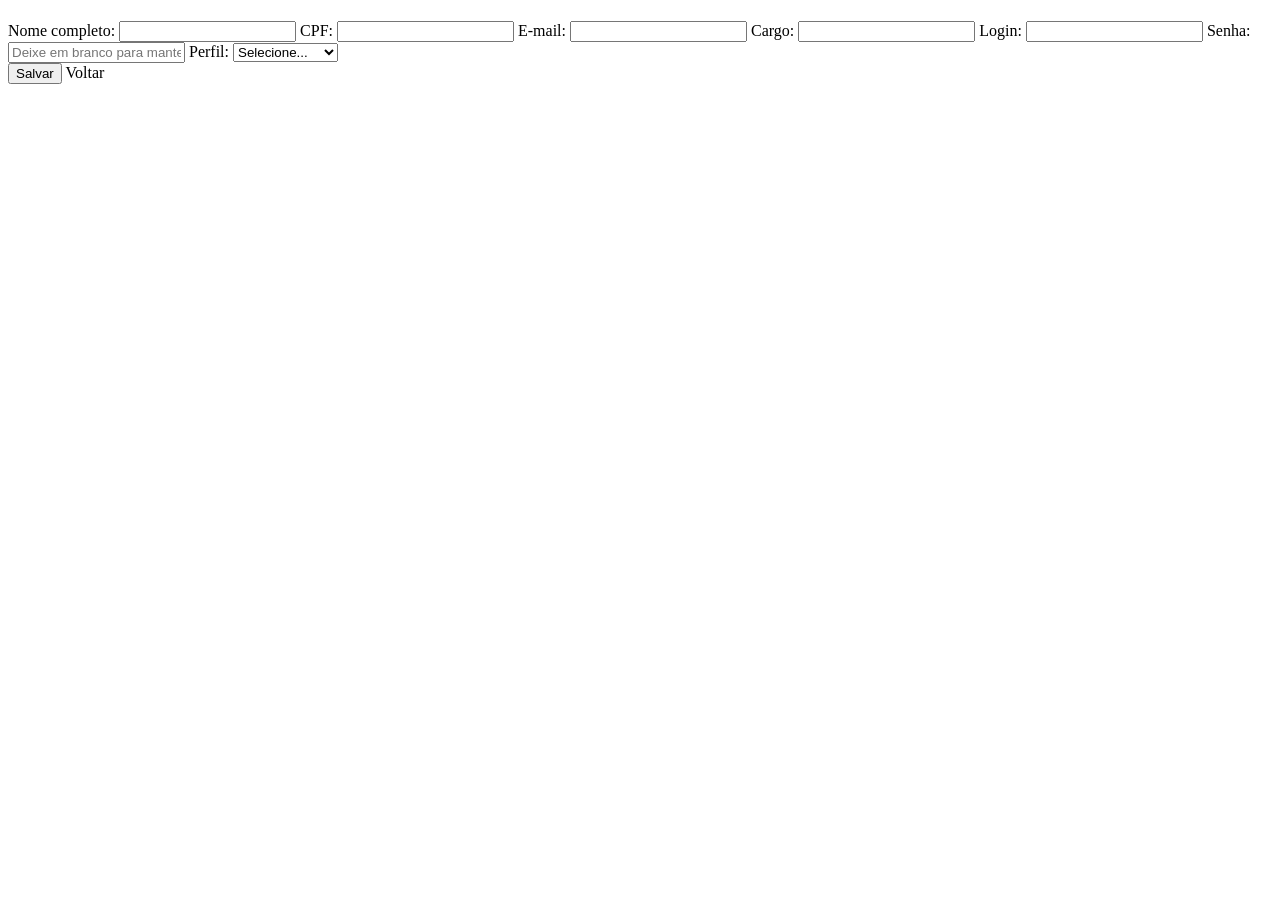
==== src/main/resources/templates/user/form.html @ 182b609c "Create user" ====
<!doctype html>
<html xmlns:th="http://www.thymeleaf.org">
<head>
    <meta charset="utf-8">
    <title>Usuário</title>
    <link rel="stylesheet" th:href="@{/css/style.css}">
</head>
<body>
    <h1 th:text="${user.id} != null ? 'Editar Usuário' : 'Novo Usuário'"></h1>
    <form th:action="${user.id} != null ? @{'/user/' + ${user.id}} : @{/user}" method="post" th:object="${user}">
        <label>Nome completo:
            <input type="text" id="name" name="name" th:field="*{name}" required />
            <span th:if="${#fields.hasErrors('name')}" th:errors="*{name}"></span>
        </label>
        <label>CPF:
            <input type="text" id="cpf" name="cpf" th:field="*{cpf}" maxlength="14" required />
            <span th:if="${#fields.hasErrors('cpf')}" th:errors="*{cpf}"></span>
        </label>
        <label>E-mail:
            <input type="email" id="email" name="email" th:field="*{email}" required />
            <span th:if="${#fields.hasErrors('email')}" th:errors="*{email}"></span>
        </label>
        <label>Cargo:
            <input type="text" id="role" name="role" th:field="*{role}" required />
            <span th:if="${#fields.hasErrors('role')}" th:errors="*{role}"></span>
        </label>
        <label>Login:
            <input type="text" id="login" name="login" th:field="*{login}" required />
            <span th:if="${#fields.hasErrors('login')}" th:errors="*{login}"></span>
        </label>
        <label>Senha:
            <input type="password" id="password" name="password" th:field="*{password}" required placeholder="Deixe em branco para manter a senha" />
            <span th:if="${#fields.hasErrors('password')}" th:errors="*{password}"></span>
        </label>
        <label>Perfil:
            <select th:field="*{profile}">
                <option value="" disabled selected>Selecione...</option>
                <option value="Administrador">Administrador</option>
                <option value="Gerente">Gerente</option>
                <option value="Colaborador">Colaborador</option>
            </select>
            <span th:if="${#fields.hasErrors('profile')}" th:errors="*{profile}"></span>
        </label>
        <div>
            <button type="submit">Salvar</button>
            <a th:href="@{/user}">Voltar</a>
        </div>
    </form>

    <script>
        document.getElementById("cpf")?.addEventListener("input", function (e) {
            let v = e.target.value.replace(/\D/g, "");
            v = v.replace(/(\d{3})(\d)/, "$1.$2");
            v = v.replace(/(\d{3})(\d)/, "$1.$2");
            v = v.replace(/(\d{3})(\d{1,2})$/, "$1-$2");
            e.target.value = v;
        });
    </script>
</body>
</html>
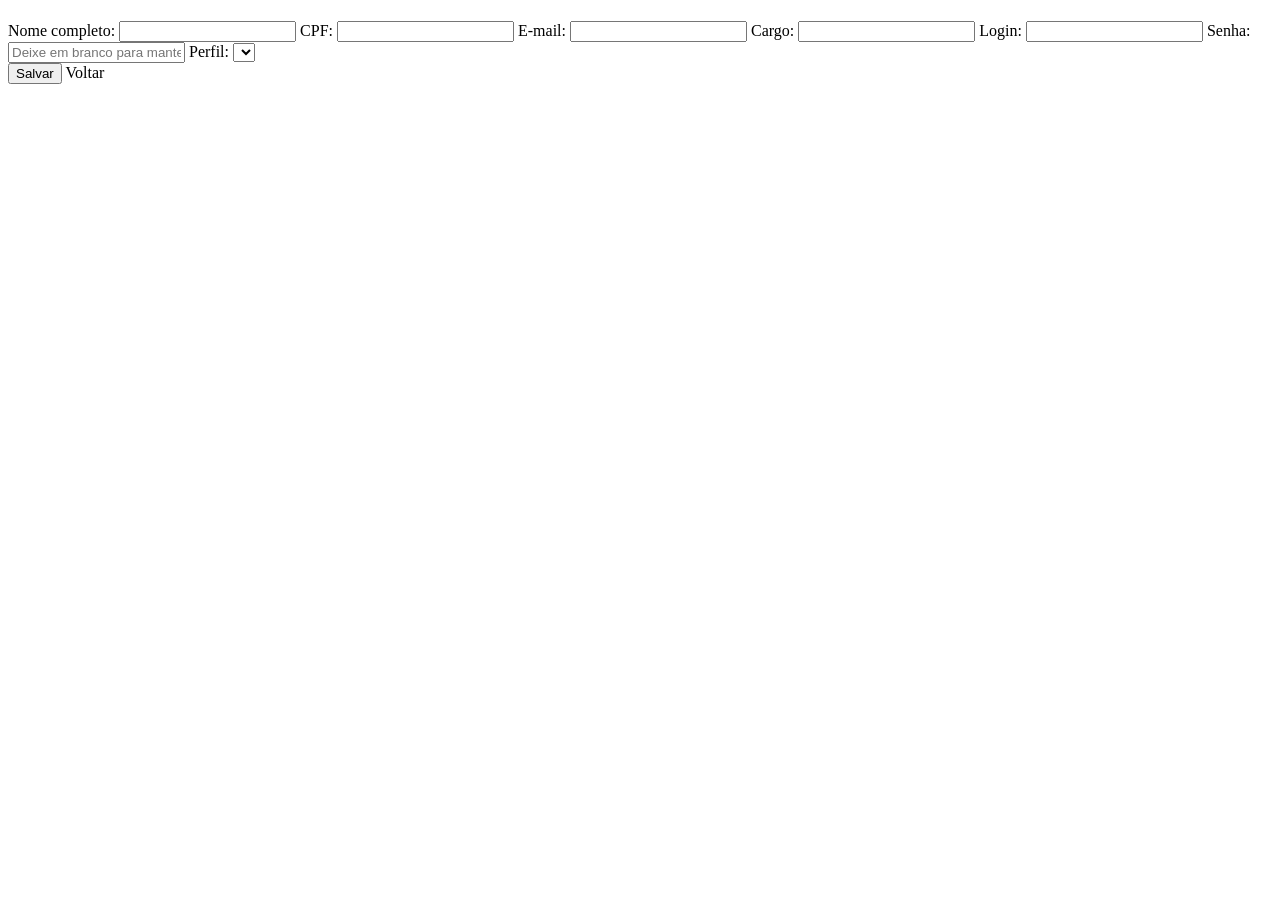
==== commit 1ea91f79: "Complete project" ====
--- a/src/main/resources/templates/user/form.html
+++ b/src/main/resources/templates/user/form.html
@@ -8,36 +8,36 @@
 <body>
     <h1 th:text="${user.id} != null ? 'Editar Usuário' : 'Novo Usuário'"></h1>
     <form th:action="${user.id} != null ? @{'/user/' + ${user.id}} : @{/user}" method="post" th:object="${user}">
-        <label>Nome completo:
+        <label for="name">Nome completo:
             <input type="text" id="name" name="name" th:field="*{name}" required />
             <span th:if="${#fields.hasErrors('name')}" th:errors="*{name}"></span>
         </label>
-        <label>CPF:
+        <label for="cpf">CPF:
             <input type="text" id="cpf" name="cpf" th:field="*{cpf}" maxlength="14" required />
             <span th:if="${#fields.hasErrors('cpf')}" th:errors="*{cpf}"></span>
         </label>
-        <label>E-mail:
+        <label for="email">E-mail:
             <input type="email" id="email" name="email" th:field="*{email}" required />
             <span th:if="${#fields.hasErrors('email')}" th:errors="*{email}"></span>
         </label>
-        <label>Cargo:
+        <label for="role">Cargo:
             <input type="text" id="role" name="role" th:field="*{role}" required />
             <span th:if="${#fields.hasErrors('role')}" th:errors="*{role}"></span>
         </label>
-        <label>Login:
+        <label for="login">Login:
             <input type="text" id="login" name="login" th:field="*{login}" required />
             <span th:if="${#fields.hasErrors('login')}" th:errors="*{login}"></span>
         </label>
-        <label>Senha:
+        <label for="password">Senha:
             <input type="password" id="password" name="password" th:field="*{password}" required placeholder="Deixe em branco para manter a senha" />
             <span th:if="${#fields.hasErrors('password')}" th:errors="*{password}"></span>
         </label>
-        <label>Perfil:
-            <select th:field="*{profile}">
-                <option value="" disabled selected>Selecione...</option>
-                <option value="Administrador">Administrador</option>
-                <option value="Gerente">Gerente</option>
-                <option value="Colaborador">Colaborador</option>
+        <label for="profile">Perfil:
+            <select id="profile" th:field="*{profile}">
+                <option th:each="p : ${profiles}"
+                        th:value="${p}"
+                        th:text="${p}">
+                </option>
             </select>
             <span th:if="${#fields.hasErrors('profile')}" th:errors="*{profile}"></span>
         </label>
@@ -48,7 +48,7 @@
     </form>
 
     <script>
-        document.getElementById("cpf")?.addEventListener("input", function (e) {
+        document.getElementById("cpf")?.addEventListener("input", function (e) {planus_db
             let v = e.target.value.replace(/\D/g, "");
             v = v.replace(/(\d{3})(\d)/, "$1.$2");
             v = v.replace(/(\d{3})(\d)/, "$1.$2");
